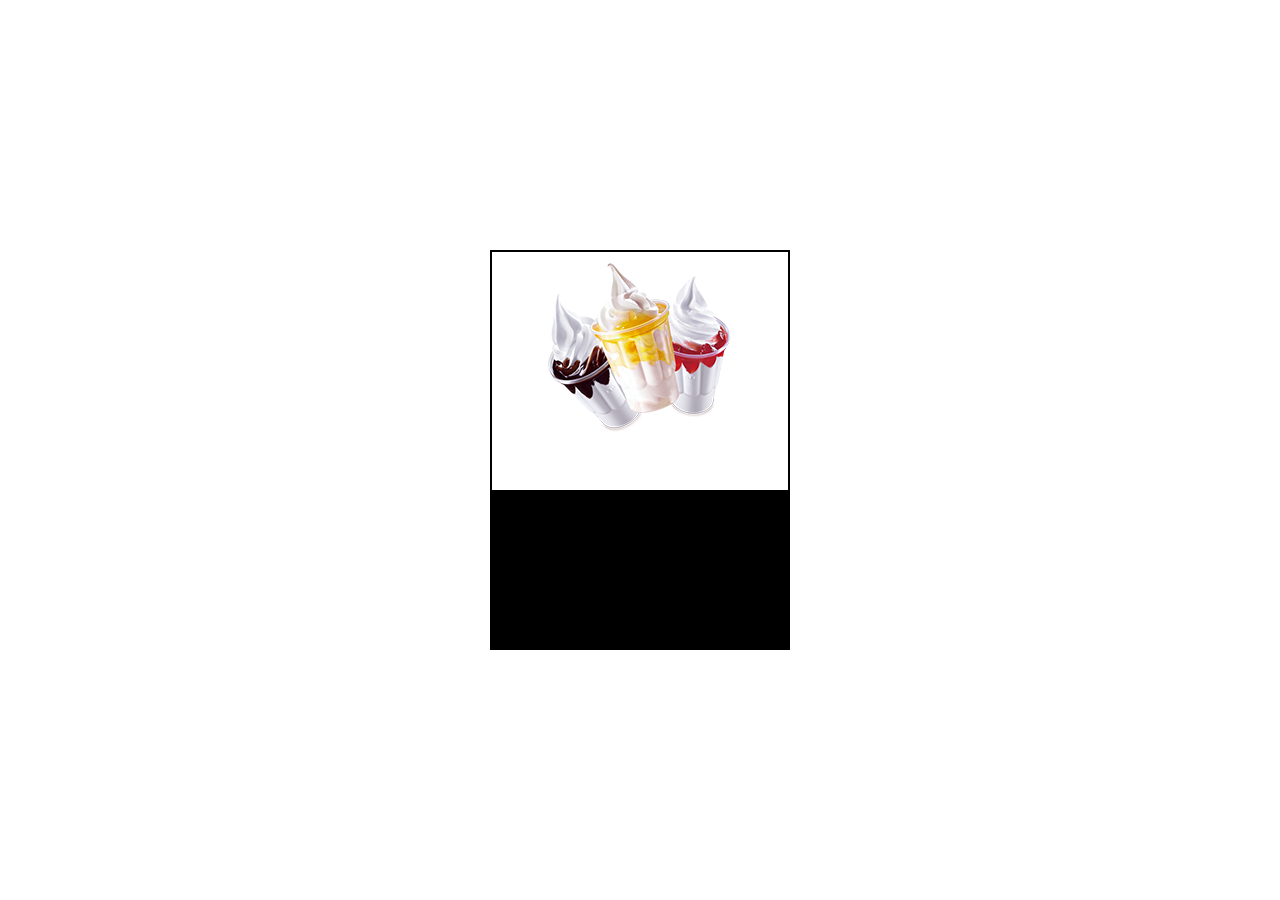
==== third.html @ 1e5292d7 "new" ====
<!DOCTYPE html>
<html lang="en">
<head>
    <meta charset="UTF-8">
    <meta name="viewport" content="width=device-width, initial-scale=1.0">
    <title>Document</title>
    <link rel="stylesheet" href="third.css">
</head>
<body>
    <div class="bordered-div">
        <img src="images/img-1.png" alt="Image 1"/>
        <div class="black-section"></div>
    </div>
</body>
</html>
---- third.css ----
*{
    box-sizing: border-box;
    margin: 0px;
    padding: 0px;
}

body {
    display: flex;
    justify-content: center;
    align-items: center;
    height: 100vh;
    margin: 0;
}

.bordered-div {
    width: 300px; /* customizable width */
    height: 400px; /* customizable height */
    min-height: 50px; /* minimum height to prevent collapse */
    padding: 10px; /* space for inner border */
    border: 2px solid black !important; /* black border */
    box-sizing: border-box; /* include border in element's size */
    background-color:linear-gradient( 0deg, #ffffff 37%, #f2f2f0 37%); /* remove background color */
    color: inherit; /* reset text color */
    display: flex;
    flex-direction: column;
    position: relative;
}

.bordered-div img {
    display: block;
    margin-left: auto;
    margin-right: auto;
    margin-top: 0;
    max-width: 100%;
    height: auto;
}
.black-section {
    width: 100%;
    height: 40%;
    background-color: black;
    position: absolute;
    bottom: 0;
    left: 0;
    z-index: 10;
    display: grid;
    grid-template-columns: repeat(8,300px);/*((kitne box the,kitne width ka hai )*/
    overflow-x: scroll;(hiaden)
    scrollbar-width: none;
    grid-template-columns: auto auto auto;
    grid-template-columns: 1fr 1fr 2fr;/*fr=frection(width)*/
      justify-content: center;
    gap: 10px;
    background-attachment: fixed;
    backdrop-filter: blur(10px);
    tempor incididunt ut labore et dolore magna aliqua
    Our Featured Ice Crea
}
{

}
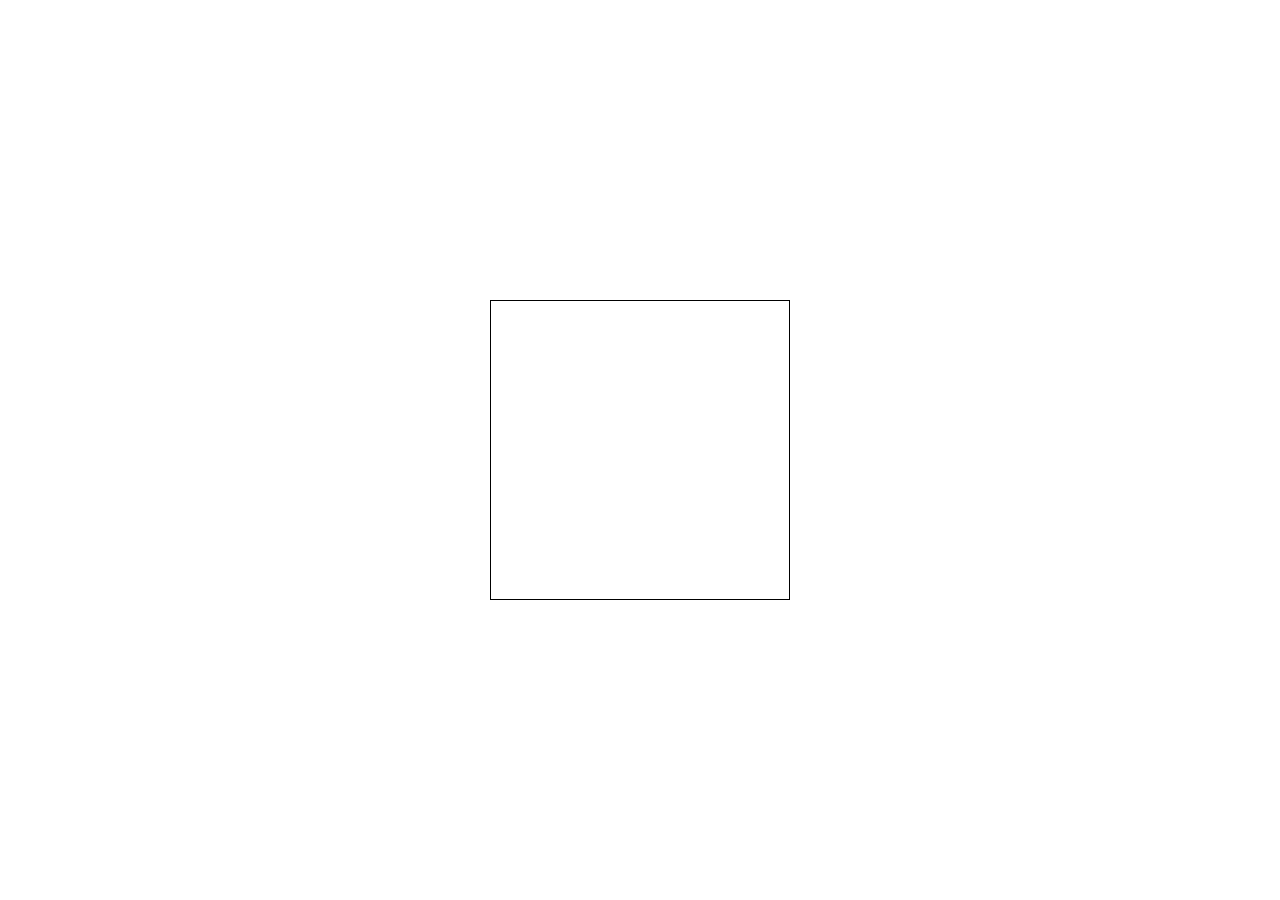
==== commit b0c477b8: "animation" ====
--- a/third.html
+++ b/third.html
@@ -7,9 +7,20 @@
     <link rel="stylesheet" href="third.css">
 </head>
 <body>
-    <div class="bordered-div">
+    <!-- <div class="bordered-div">
         <img src="images/img-1.png" alt="Image 1"/>
         <div class="black-section"></div>
-    </div>
+    </div> -->
+    <!-- <section id="tranform">
+        <div>
+            <img src="./images" alt="">
+        </div>
+        
+    </section> -->
+    <section id="ani">
+        <div>
+
+        </div>
+    </section>
 </body>
 </html>
--- a/third.css
+++ b/third.css
@@ -3,7 +3,7 @@
     margin: 0px;
     padding: 0px;
 }
-
+/*
 body {
     display: flex;
     justify-content: center;
@@ -13,14 +13,14 @@
 }
 
 .bordered-div {
-    width: 300px; /* customizable width */
-    height: 400px; /* customizable height */
-    min-height: 50px; /* minimum height to prevent collapse */
-    padding: 10px; /* space for inner border */
-    border: 2px solid black !important; /* black border */
+    width: 300px; /* customizable width *
+    height: 400px; /* customizable height *
+    min-height: 50px; /* minimum height to prevent collapse *
+    padding: 10px; /* space for inner border *
+    border: 2px solid black !important; /* black border *
     box-sizing: border-box; /* include border in element's size */
-    background-color:linear-gradient( 0deg, #ffffff 37%, #f2f2f0 37%); /* remove background color */
-    color: inherit; /* reset text color */
+ /*   background-color:linear-gradient( 0deg, #ffffff 37%, #f2f2f0 37%);  remove background color *
+    color: inherit; /* reset text color *
     display: flex;
     flex-direction: column;
     position: relative;
@@ -43,11 +43,11 @@
     left: 0;
     z-index: 10;
     display: grid;
-    grid-template-columns: repeat(8,300px);/*((kitne box the,kitne width ka hai )*/
+    grid-template-columns: repeat(8,300px);/*((kitne box the,kitne width ka hai )*
     overflow-x: scroll;(hiaden)
     scrollbar-width: none;
     grid-template-columns: auto auto auto;
-    grid-template-columns: 1fr 1fr 2fr;/*fr=frection(width)*/
+    grid-template-columns: 1fr 1fr 2fr;/*fr=frection(width)*
       justify-content: center;
     gap: 10px;
     background-attachment: fixed;
@@ -56,5 +56,66 @@
     Our Featured Ice Crea
 }
 {
+*/
+
+/*#tranform{
+    width: 100%;
+    height: 100vh;
+    display: flex;
+    justify-content: center;
+    align-items: center;
+}
+/*#tranform div{
+    width: 400px;
+    height: 400px;
+    border: 1px solid black;
+   /* transition: property name duretion timing-function delay;*/
+   /* transition: transform 3s ease ;*/
+   /*transition: all 3s ease;
+   /* box-shadow: horizontal verticle blur spread color; */
+   /*box-shadow: 10px  10px 5px 0px gray;*/
+  /* box-shadow: -10px  10px 5px 0px gray;
+  /* text-shadow:horizontal verticle blur  color ;*/
+   /*text-shadow: ;*/
+   
+/*}*/
+/*#tranform div:hover{
+
+   transform: rotate(45deg) scale(1.5);
+   border-radius: 50%;
+
+   /* transform: rotate(-30deg);
+    transform: scale(1.2);
+    transform: translatex(100px) (move);
+    transform: translatex(-100px);
+    transform: translatey(100px);
+    transform: translatey(-100px);*/
+    /*background:lineare-gradient (to right,red,blue);*/
+    /*}*/
+#ani
+{
+    width: 100%;
+    height: 100vh;
+    display: flex;
+    justify-content: center;
+    align-items: center;
+}
+#ani div{
+    width: 300px;
+    height: 300px;
+    border: 1px solid black;
+
+    /* animation: name duration timing-function delay iteration-count direction fill-mode play-state ; */
+    animation: colorchange 5s ease infinite;
+}
+@keyframes colorchange{
+    0% {background-color: red;}
+    25% {background-color: blue; /*backgraund img*/ 
+    transform: scale(1.5);
+    transform: translateX(200px);
 
 }
+   50% {background-color: green;
+border-radius: 50%;
+}
+}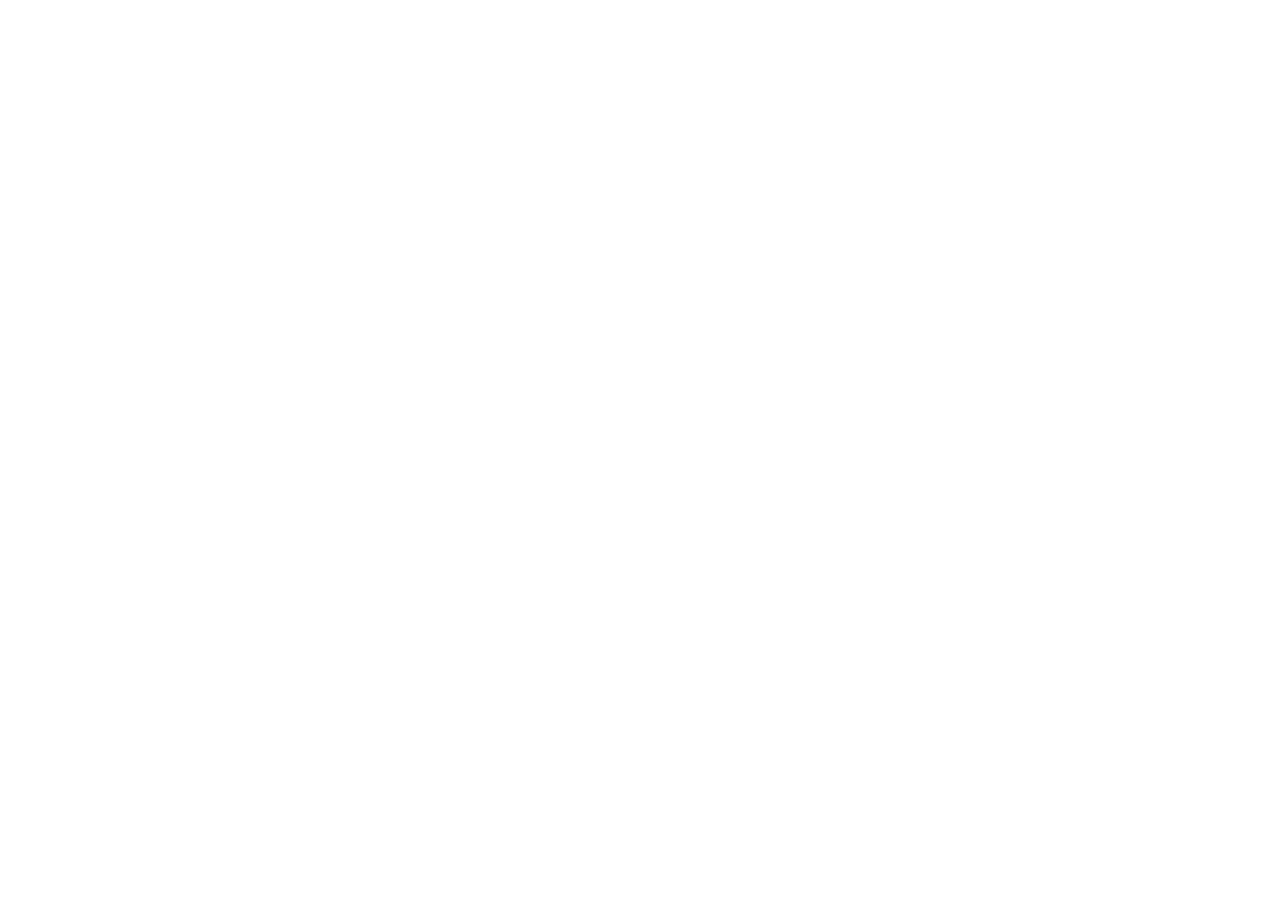
==== commit 849b826f: "new" ====
--- a/third.html
+++ b/third.html
@@ -17,10 +17,10 @@
         </div>
         
     </section> -->
-    <section id="ani">
+    <!-- <section id="ani">
         <div>
 
         </div>
-    </section>
+    </section> -->
 </body>
 </html>
--- a/third.css
+++ b/third.css
@@ -92,7 +92,7 @@
     transform: translatey(-100px);*/
     /*background:lineare-gradient (to right,red,blue);*/
     /*}*/
-#ani
+/* #ani
 {
     width: 100%;
     height: 100vh;
@@ -106,16 +106,16 @@
     border: 1px solid black;
 
     /* animation: name duration timing-function delay iteration-count direction fill-mode play-state ; */
-    animation: colorchange 5s ease infinite;
+   /* animation: colorchange 5s ease infinite;
 }
 @keyframes colorchange{
     0% {background-color: red;}
     25% {background-color: blue; /*backgraund img*/ 
-    transform: scale(1.5);
+/*transform: scale(1.5);
     transform: translateX(200px);
 
 }
    50% {background-color: green;
 border-radius: 50%;
 }
-}+} */